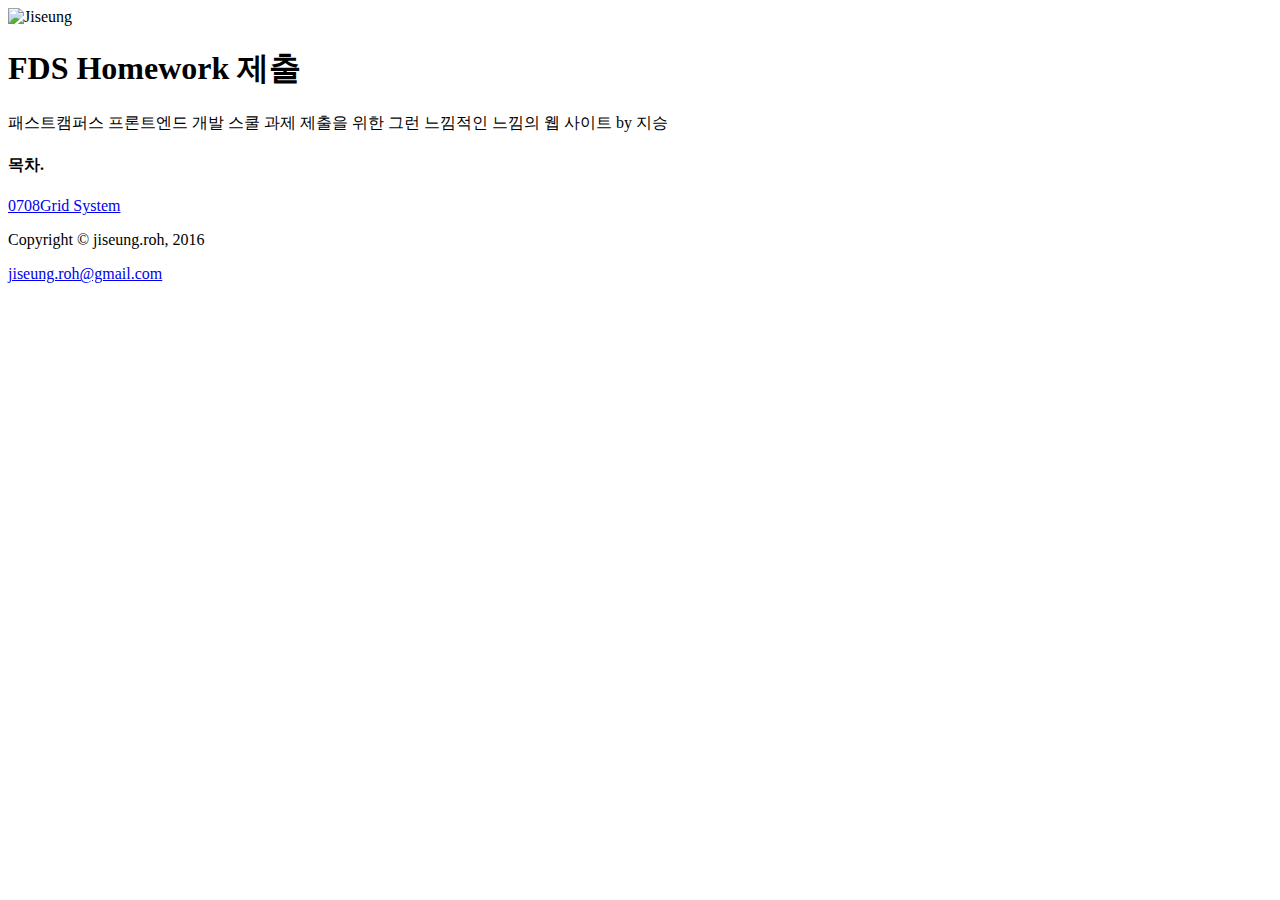
==== index.html @ 29778d75 "Index Page for FDS Homework page" ====
<!DOCTYPE html>
<html lang="ko-KR" dir="ltr">
<head>
	<meta http-equiv="X-UA-Compatible" content="IE=Edge">
	<meta charset="UTF-8">
	<title>FDS | Homework</title>
	<meta name="viewport" content="width=device-width, initial-scale=1.0">
	<meta name="description" content="FDS 과제 제풀">
	<meta name="author" content="Jiseung Roh">
	<link rel="stylesheet" type="text/css" href="css/ress.css">
	<link rel="stylesheet" type="text/css" href="css/spoqa.css">
	<link href='https://fonts.googleapis.com/css?family=Lato:400,700,300' rel='stylesheet' type='text/css'>
	<link rel="stylesheet" type="text/css" href="css/style.css">
	<link rel="shortcut icon" type="image/x-icon" href="asset/favicon.png">
</head>
<body>
	<header class="page-header">
		<img src="asset/main.png" alt="Jiseung" class="avatar">
		<h1 class="title" lang="en">FDS Homework 제출</h1>
	</header>

	<div class="intro">
		<p>
			패스트캠퍼스 프론트엔드 개발 스쿨 과제 제출을 위한 그런 느낌적인 느낌의 웹 사이트 by 지승
		</p>
	</div>

	<nav class="page-nav">
		<h4>목차.</h4>
		<a href="0708-grid-system/grid-system-test.html" lang="en"><span class="date">0708</span>Grid System</a>
	</nav>

	<footer>
		<div class="clearfix">
			<p>Copyright &copy; jiseung.roh, 2016</p>
			<a href="mailto:jiseung.roh@gmail.com">jiseung.roh@gmail.com</a>
		</div>
	</footer>
</body>
</html>
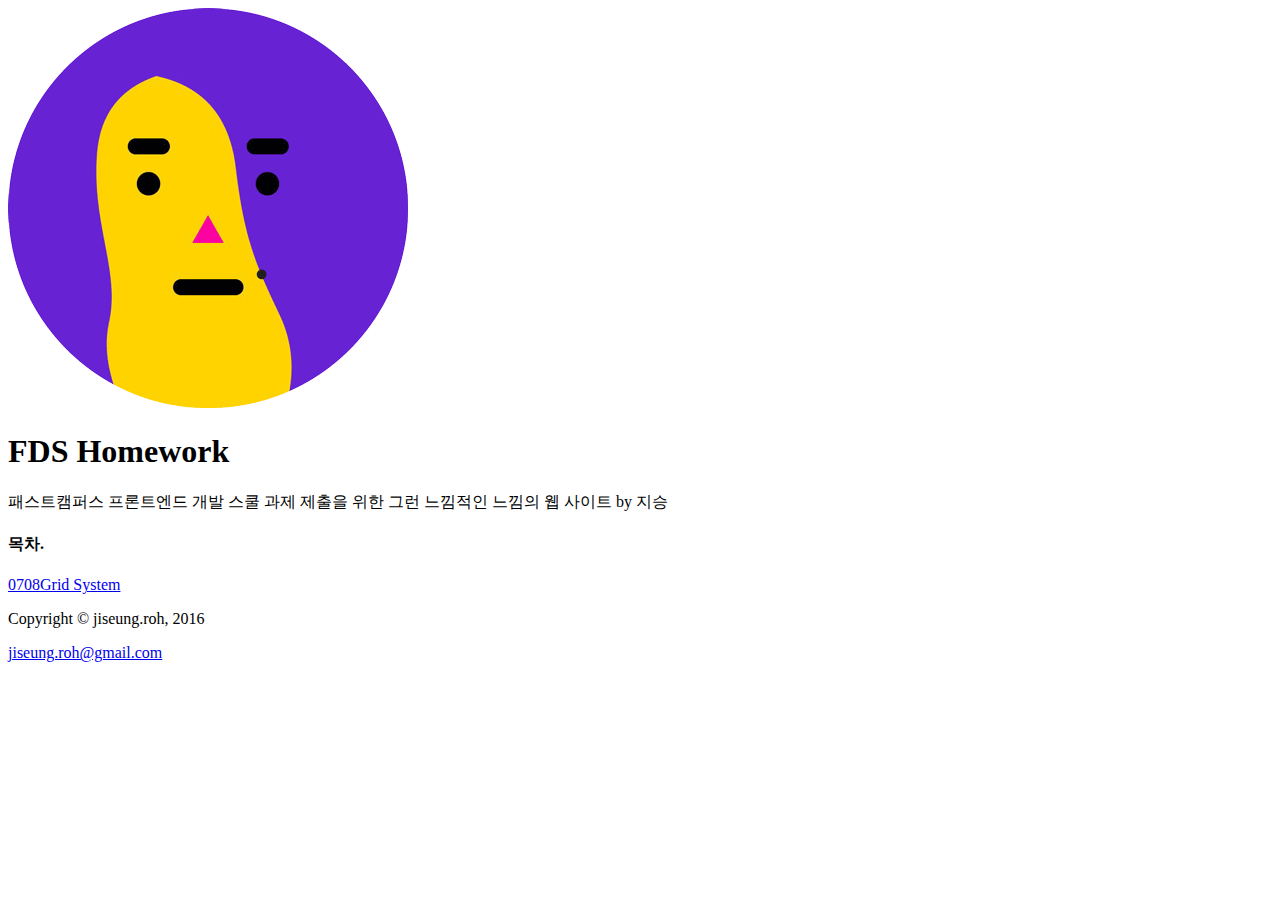
==== commit 7be6ca81: "Changed Heading" ====
--- a/index.html
+++ b/index.html
@@ -16,7 +16,7 @@
 <body>
 	<header class="page-header">
 		<img src="asset/main.png" alt="Jiseung" class="avatar">
-		<h1 class="title" lang="en">FDS Homework 제출</h1>
+		<h1 class="title" lang="en">FDS Homework</h1>
 	</header>
 
 	<div class="intro">
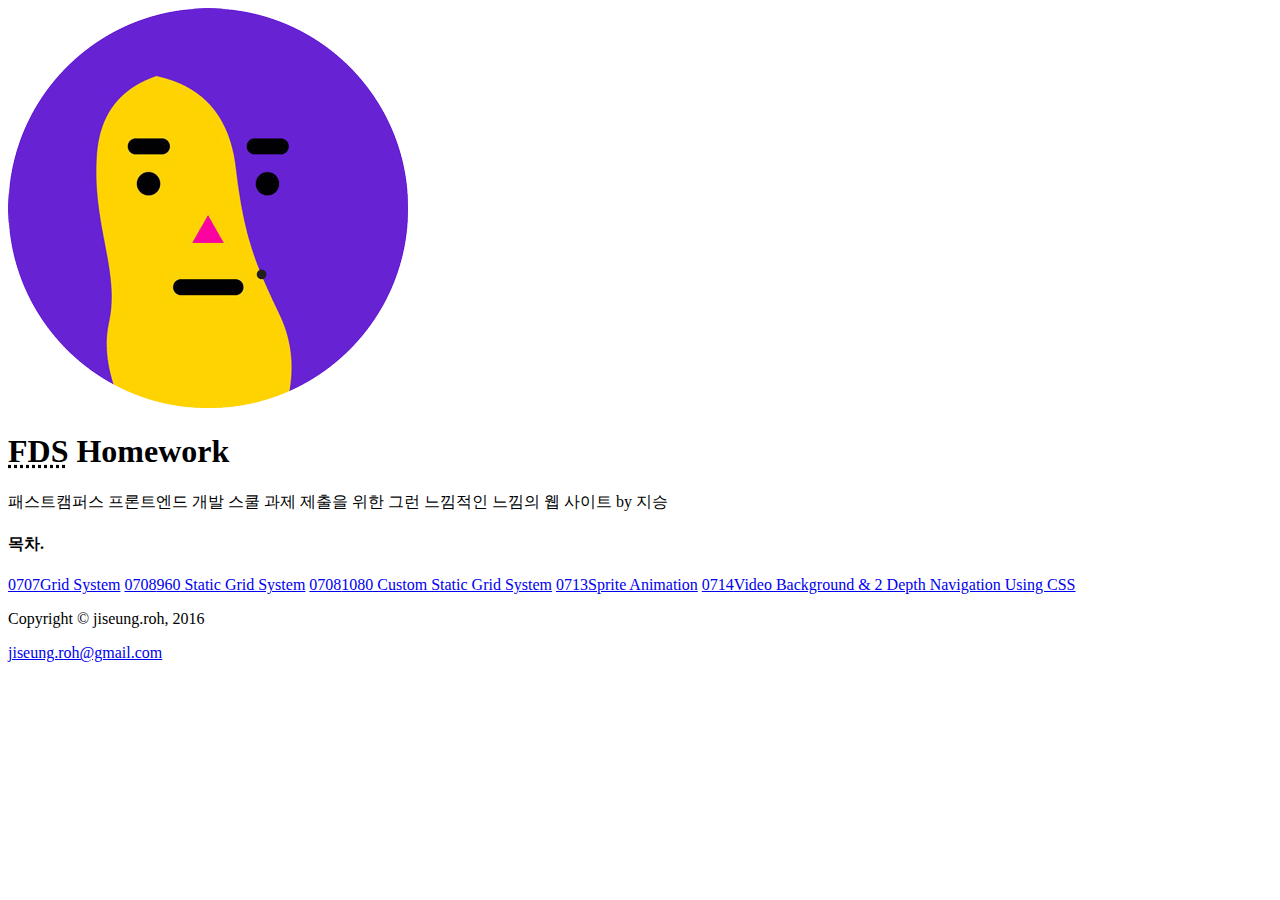
==== commit 74c7242f: "Added link" ====
--- a/index.html
+++ b/index.html
@@ -16,7 +16,7 @@
 <body>
 	<header class="page-header">
 		<img src="asset/main.png" alt="Jiseung" class="avatar">
-		<h1 class="title" lang="en">FDS Homework</h1>
+		<h1 class="title" lang="en"><abbr title="Fastcampus Frontend Developer School">FDS</abbr> Homework</h1>
 	</header>
 
 	<div class="intro">
@@ -27,7 +27,11 @@
 
 	<nav class="page-nav">
 		<h4>목차.</h4>
-		<a href="0708-grid-system/grid-system-test.html" lang="en"><span class="date">0708</span>Grid System</a>
+		<a href="0707-grid-system/grid-system-test.html" lang="en"><span class="date">0707</span>Grid System</a>
+		<a href="0708-static-grid-system/static-grid-system.html" lang="en"><span class="date">0708</span>960 Static Grid System</a>
+		<a href="0708-custom-static-grid-system/custom-static-grid-system.html" lang="en"><span class="date">0708</span>1080 Custom Static Grid System</a>
+		<a href="0713-sprite-animation/sprite-animation.html" lang="en"><span class="date">0713</span>Sprite Animation</a>
+		<a href="0714-video-background-css-2-depth-navigation/video-background-css-2-depth-navigation.html" lang="en"><span class="date">0714</span>Video Background &amp; 2 Depth Navigation Using CSS</a>
 	</nav>
 
 	<footer>
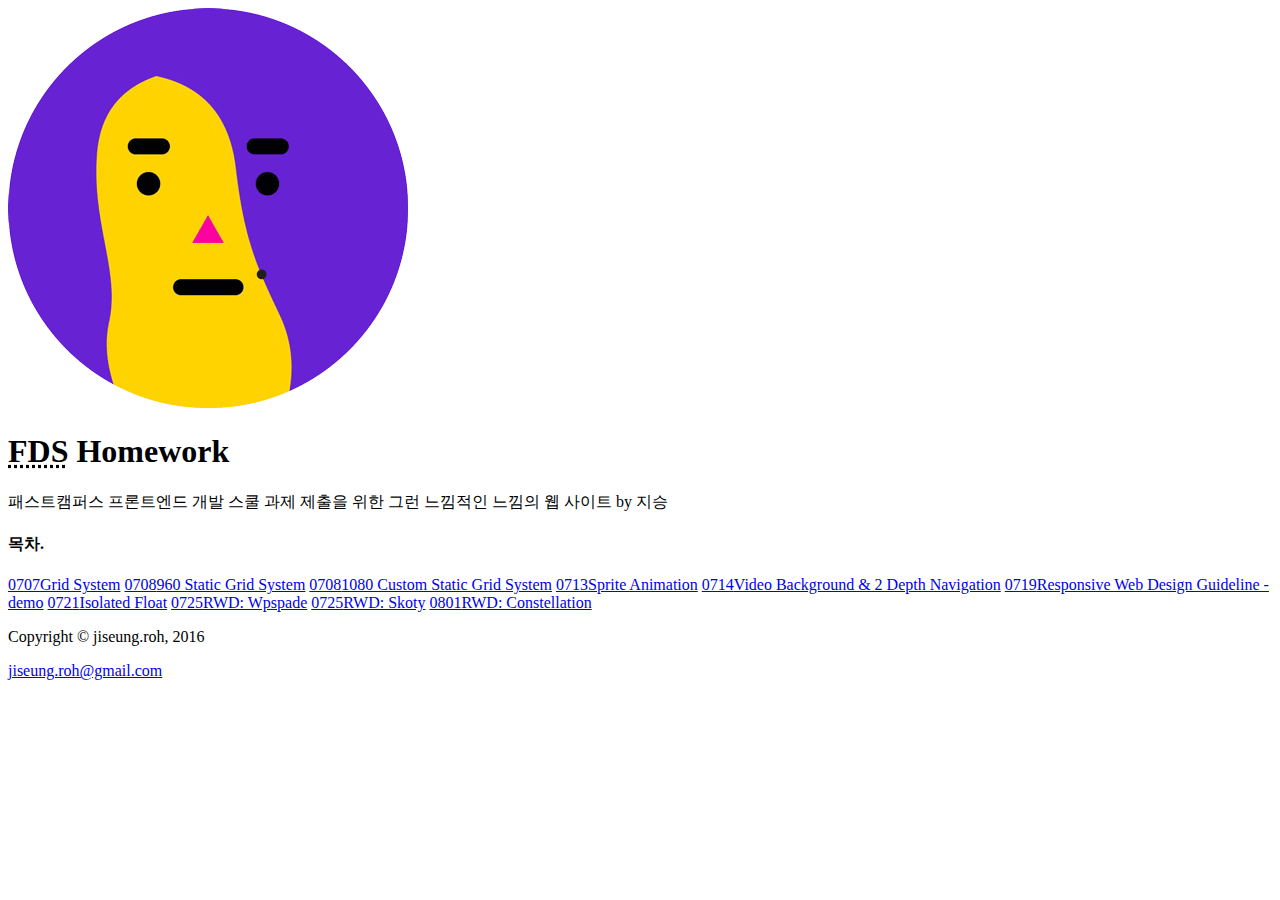
==== commit aee4b882: "Added a navigation menu item" ====
--- a/index.html
+++ b/index.html
@@ -31,7 +31,12 @@
 		<a href="0708-static-grid-system/static-grid-system.html" lang="en"><span class="date">0708</span>960 Static Grid System</a>
 		<a href="0708-custom-static-grid-system/custom-static-grid-system.html" lang="en"><span class="date">0708</span>1080 Custom Static Grid System</a>
 		<a href="0713-sprite-animation/sprite-animation.html" lang="en"><span class="date">0713</span>Sprite Animation</a>
-		<a href="0714-video-background-css-2-depth-navigation/video-background-css-2-depth-navigation.html" lang="en"><span class="date">0714</span>Video Background &amp; 2 Depth Navigation Using CSS</a>
+		<a href="0714-video-background-css-2-depth-navigation/video-background-css-2-depth-navigation.html" lang="en"><span class="date">0714</span>Video Background &amp; 2 Depth Navigation</a>
+		<a href="0719-responsive-web-design/index.html" lang="en"><span class="date">0719</span>Responsive Web Design Guideline - demo</a>
+		<a href="0721-isolated-float/index.html" lang="en"><span class="date">0721</span>Isolated Float</a>
+		<a href="0725-responsive-web-practice/02-wpspade.html" lang="en"><span class="date">0725</span>RWD: Wpspade</a>
+		<a href="0725-responsive-web-practice/03-skoty.html" lang="en"><span class="date">0725</span>RWD: Skoty</a>
+		<a href="0801-responsive-web-practice/index.html" lang="en"><span class="date">0801</span>RWD: Constellation</a>
 	</nav>
 
 	<footer>
